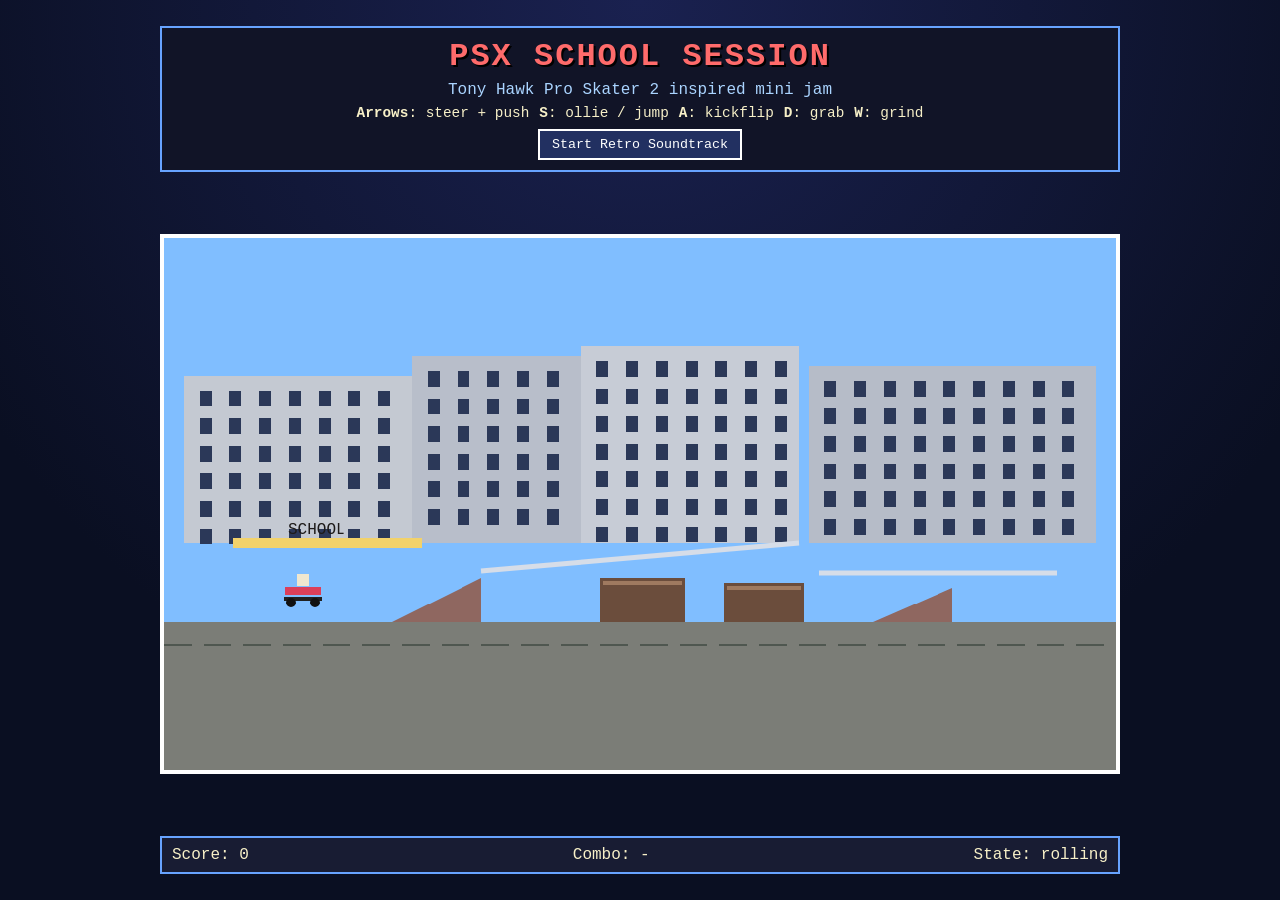
==== index.html @ e3785ab8 "Add PSX-style school skateboarding mini-game" ====
<!DOCTYPE html>
<html lang="en">
<head>
  <meta charset="UTF-8" />
  <meta name="viewport" content="width=device-width, initial-scale=1.0" />
  <title>PSX School Session</title>
  <link rel="stylesheet" href="styles.css" />
</head>
<body>
  <div class="hud-wrap">
    <h1>PSX SCHOOL SESSION</h1>
    <p class="subtitle">Tony Hawk Pro Skater 2 inspired mini jam</p>
    <div class="controls">
      <span><strong>Arrows</strong>: steer + push</span>
      <span><strong>S</strong>: ollie / jump</span>
      <span><strong>A</strong>: kickflip</span>
      <span><strong>D</strong>: grab</span>
      <span><strong>W</strong>: grind</span>
    </div>
    <button id="startAudio">Start Retro Soundtrack</button>
  </div>

  <canvas id="game" width="960" height="540" aria-label="Skateboarding game"></canvas>

  <div class="panel">
    <div id="score">Score: 0</div>
    <div id="combo">Combo: -</div>
    <div id="state">State: rolling</div>
  </div>

  <script src="game.js"></script>
</body>
</html>
---- styles.css ----
:root {
  --bg: #0a0f22;
  --panel: #181c33;
  --ink: #f7f0c8;
  --accent: #ff6b6b;
  --psx-blue: #67a3ff;
}

* { box-sizing: border-box; }
body {
  margin: 0;
  font-family: "Courier New", Courier, monospace;
  background: radial-gradient(circle at top, #1a2150, var(--bg) 70%);
  color: var(--ink);
  display: grid;
  place-items: center;
  min-height: 100vh;
  gap: 10px;
}

.hud-wrap {
  text-align: center;
  background: color-mix(in oklab, var(--panel), black 15%);
  border: 2px solid var(--psx-blue);
  padding: 10px 16px;
  width: min(960px, 95vw);
  image-rendering: pixelated;
}

h1 {
  margin: 0;
  color: var(--accent);
  text-shadow: 2px 2px #000;
  letter-spacing: 2px;
}

.subtitle {
  margin: 6px 0;
  color: #aad4ff;
}

.controls {
  display: flex;
  flex-wrap: wrap;
  justify-content: center;
  gap: 10px;
  font-size: 0.9rem;
  margin-bottom: 8px;
}

button {
  border: 2px solid #fff;
  background: #223061;
  color: #fff;
  padding: 6px 12px;
  font-family: inherit;
  cursor: pointer;
}

canvas {
  border: 4px solid #fff;
  width: min(960px, 95vw);
  aspect-ratio: 16/9;
  image-rendering: pixelated;
  background: #6da9ff;
}

.panel {
  width: min(960px, 95vw);
  display: flex;
  justify-content: space-between;
  background: var(--panel);
  border: 2px solid var(--psx-blue);
  padding: 8px 10px;
}
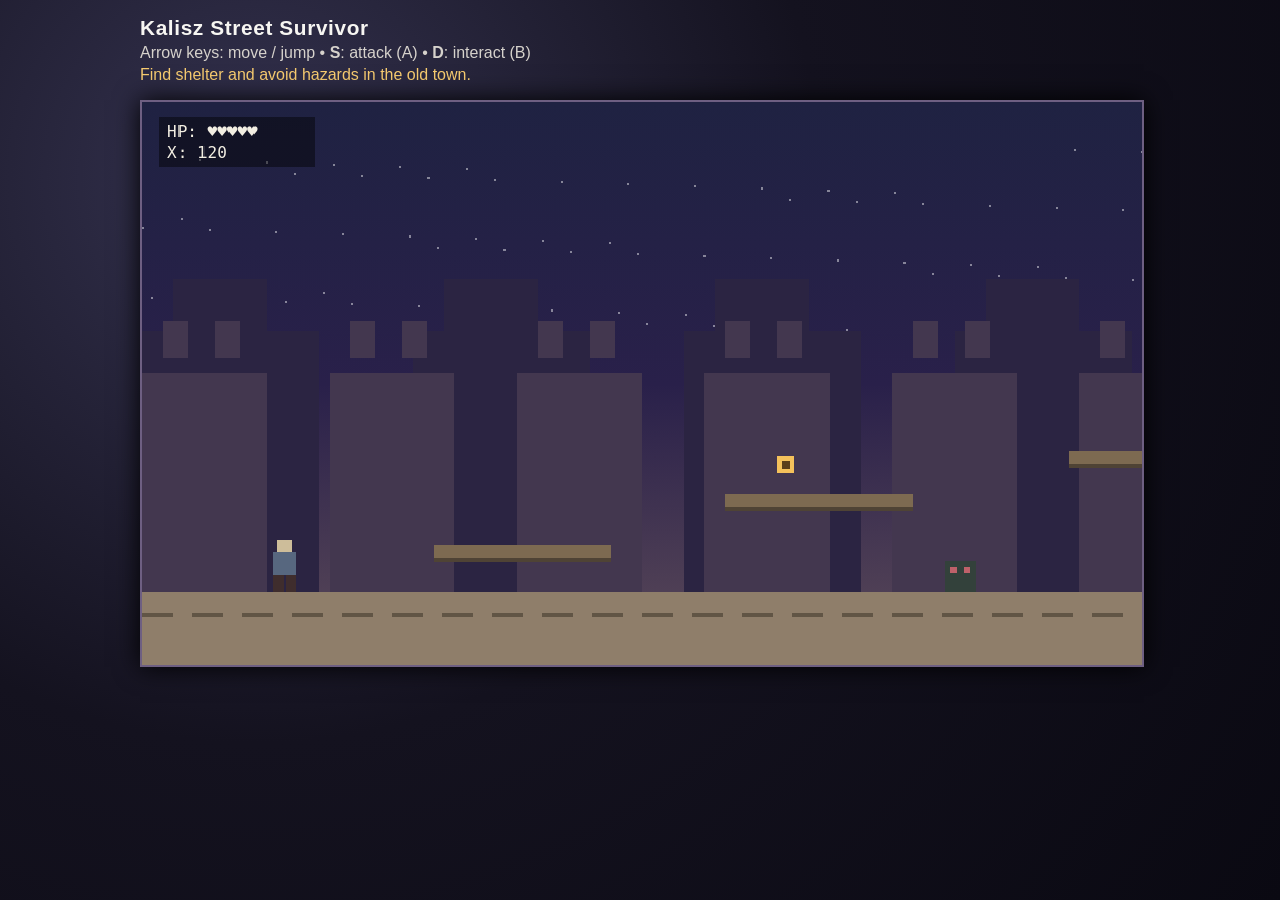
==== commit 6bc9c86a: "Create first playable Kalisz browser game map prototype" ====
--- a/index.html
+++ b/index.html
@@ -1,33 +1,20 @@
-<!DOCTYPE html>
+<!doctype html>
 <html lang="en">
 <head>
   <meta charset="UTF-8" />
   <meta name="viewport" content="width=device-width, initial-scale=1.0" />
-  <title>PSX School Session</title>
+  <title>Kalisz Street Survivor - Prototype</title>
   <link rel="stylesheet" href="styles.css" />
 </head>
 <body>
-  <div class="hud-wrap">
-    <h1>PSX SCHOOL SESSION</h1>
-    <p class="subtitle">Tony Hawk Pro Skater 2 inspired mini jam</p>
-    <div class="controls">
-      <span><strong>Arrows</strong>: steer + push</span>
-      <span><strong>S</strong>: ollie / jump</span>
-      <span><strong>A</strong>: kickflip</span>
-      <span><strong>D</strong>: grab</span>
-      <span><strong>W</strong>: grind</span>
-    </div>
-    <button id="startAudio">Start Retro Soundtrack</button>
-  </div>
-
-  <canvas id="game" width="960" height="540" aria-label="Skateboarding game"></canvas>
-
-  <div class="panel">
-    <div id="score">Score: 0</div>
-    <div id="combo">Combo: -</div>
-    <div id="state">State: rolling</div>
-  </div>
-
+  <main class="layout">
+    <section class="hud">
+      <h1>Kalisz Street Survivor</h1>
+      <p>Arrow keys: move / jump • <strong>S</strong>: attack (A) • <strong>D</strong>: interact (B)</p>
+      <p id="status">Find shelter and avoid hazards in the old town.</p>
+    </section>
+    <canvas id="game" width="960" height="540" aria-label="Game screen"></canvas>
+  </main>
   <script src="game.js"></script>
 </body>
 </html>
--- a/styles.css
+++ b/styles.css
@@ -1,75 +1,43 @@
 :root {
-  --bg: #0a0f22;
-  --panel: #181c33;
-  --ink: #f7f0c8;
-  --accent: #ff6b6b;
-  --psx-blue: #67a3ff;
+  color-scheme: dark;
+  font-family: "Trebuchet MS", "Segoe UI", sans-serif;
 }
 
-* { box-sizing: border-box; }
 body {
   margin: 0;
-  font-family: "Courier New", Courier, monospace;
-  background: radial-gradient(circle at top, #1a2150, var(--bg) 70%);
-  color: var(--ink);
-  display: grid;
-  place-items: center;
   min-height: 100vh;
-  gap: 10px;
+  background: radial-gradient(circle at 20% 20%, #34324f 0%, #14121f 45%, #0a0912 100%);
+  color: #f7f6f2;
 }
 
-.hud-wrap {
-  text-align: center;
-  background: color-mix(in oklab, var(--panel), black 15%);
-  border: 2px solid var(--psx-blue);
-  padding: 10px 16px;
-  width: min(960px, 95vw);
-  image-rendering: pixelated;
+.layout {
+  display: grid;
+  grid-template-columns: 1fr;
+  gap: 0.75rem;
+  max-width: 1000px;
+  margin: 0 auto;
+  padding: 1rem;
 }
 
-h1 {
+.hud h1 {
   margin: 0;
-  color: var(--accent);
-  text-shadow: 2px 2px #000;
-  letter-spacing: 2px;
+  letter-spacing: 0.03em;
+  font-size: 1.3rem;
 }
 
-.subtitle {
-  margin: 6px 0;
-  color: #aad4ff;
+.hud p {
+  margin: 0.25rem 0;
+  color: #d6d2cc;
 }
 
-.controls {
-  display: flex;
-  flex-wrap: wrap;
-  justify-content: center;
-  gap: 10px;
-  font-size: 0.9rem;
-  margin-bottom: 8px;
+#status {
+  color: #f8cc70;
 }
 
-button {
-  border: 2px solid #fff;
-  background: #223061;
-  color: #fff;
-  padding: 6px 12px;
-  font-family: inherit;
-  cursor: pointer;
+#game {
+  width: 100%;
+  border: 2px solid #6e5f82;
+  background: #0f1122;
+  image-rendering: pixelated;
+  box-shadow: 0 0 24px #000;
 }
-
-canvas {
-  border: 4px solid #fff;
-  width: min(960px, 95vw);
-  aspect-ratio: 16/9;
-  image-rendering: pixelated;
-  background: #6da9ff;
-}
-
-.panel {
-  width: min(960px, 95vw);
-  display: flex;
-  justify-content: space-between;
-  background: var(--panel);
-  border: 2px solid var(--psx-blue);
-  padding: 8px 10px;
-}
